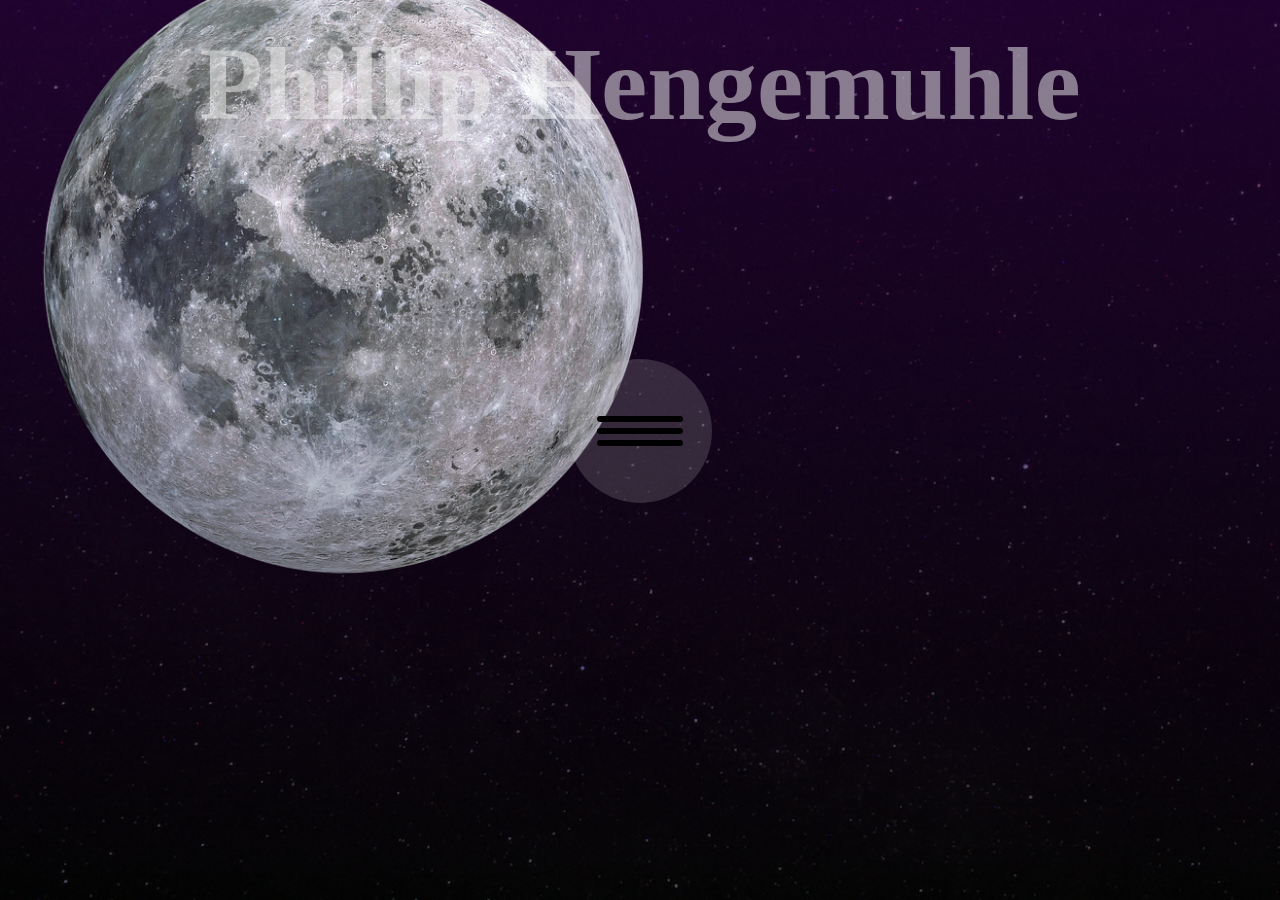
==== public/index.html @ adda9855 "added resume download" ====
<!DOCTYPE html>
<html>

<head>
    <meta charset="UTF-8">
    <meta name="viewport" content="width=device-width, initial-scale=1.0">
    <meta http-equiv="X-UA-Compatible" content="ie=edge">
    <link rel="stylesheet" href="https://stackpath.bootstrapcdn.com/bootstrap/4.1.3/css/bootstrap.css" integrity="sha384-MCw98/SFnGE8fJT3GXwEOngsV7Zt27NXFoaoApmYm81iuXoPkFOJwJ8ERdknLPMO"crossorigin="anonymous">
    <link rel='stylesheet prefetch' href='https://maxcdn.bootstrapcdn.com/font-awesome/4.2.0/css/font-awesome.min.css'>
    <link rel="stylesheet" href="./css/style.css">

    <title>Hengemuhle</title>
</head>

<body>
    <div class="name-wrapper">
        <h1 class="nameFront">Phillip Hengemuhle</h1>
    </div>

    <div class="navbar">
        <div class="menu">
            <div class="btn trigger">
                <span class="line"></span>
            </div>
            <div class="icons">
                <div class="rotater">
                    <div class="btn btn-icon">
                        <a class="fa fa-github" target="_blank" href="https://github.com/phengemuhle"></a>
                        <br>
                        <p class="tags">GitHub</p>
                    </div>
                </div>
                <div class="rotater">
                    <div class="btn btn-icon">
                        <a class="fa fa-code" aria-hidden="true" href="portfolio.html"></a>
                        <br>
                        <p class="tags">Portfolio</p>
                    </div>
                </div>
                <div class="rotater">
                    <div class="btn btn-icon">
                        <a class="fa fa-history" href="about.html"></a>
                        <br>
                        <p class="tags">About</p>
                    </div>
                </div>
                <div class="rotater">
                    <div class="btn btn-icon">
                        <a class="fa fa-file" href="resume.html"></a>
                        <br>
                        <p class="tags">Resume</p>
                    </div>
                </div>
                <div class="rotater">
                    <div class="btn btn-icon">
                        <a class="fa" target="_blank" href="https://talent.galvanize.com/students/3207"><img class="galv-logo" src="img/g-logo.png"
                                alt="nom"></a>
                        <br>
                        <p class="tags">Talent</p>
                    </div>
                </div>
                <div class="rotater">
                    <div class="btn btn-icon">
                        <a class="fa fa-linkedin" target="_blank"  href="https://www.linkedin.com/in/philliphengemuhle"></a>
                        <br>
                        <p class="tags">LinkedIn</p>
                    </div>
                </div>
            </div>
        </div>
    </div>
    <!-- MOON animation -->
    <div class="animationcont">
        <div class="circle">
            <img class="moon" src="./img/moon.png" alt="Nope">
        </div>
    </div>

    <script src='http://cdnjs.cloudflare.com/ajax/libs/jquery/2.1.3/jquery.min.js'></script>
    <script src="https://code.jquery.com/jquery-3.3.1.slim.min.js" integrity="sha384-q8i/X+965DzO0rT7abK41JStQIAqVgRVzpbzo5smXKp4YfRvH+8abtTE1Pi6jizo"
        crossorigin="anonymous"></script>
    <script src="https://stackpath.bootstrapcdn.com/bootstrap/4.1.3/js/bootstrap.min.js" integrity="sha384-ChfqqxuZUCnJSK3+MXmPNIyE6ZbWh2IMqE241rYiqJxyMiZ6OW/JmZQ5stwEULTy"
        crossorigin="anonymous"></script>
    <script src="./js/main.js"></script>
</body>

</html>
---- public/css/style.css ----
*,
*:before,
*:after {
  box-sizing: border-box;
  margin: 0;
  padding: 0;
}

body {
  font-family: "Lora";
  background: linear-gradient(rgba(45, 1, 67, 0.65), rgba(0, 0, 0, 0.65)),
    url("../img/background-stars.jpg");
  background-attachment: fixed;
  background-position: center;
  background-size: cover;
  width: 100%;
  height: 100vh;
  overflow: hidden;
  
}
#otherPage {
  overflow: auto;
}

h1,
h2,
h3,
h4,
h5,
h6 {
  font-family: "Bebas-Neue";
}

.name, .nameFront {
  position: relative;
  font-size: 6.5em;
  color: whitesmoke;
  opacity: 0.5;
  text-align: center;
  word-wrap: break-word;
}

.title {
  position: relative;
  font-size: 6em;
  color: whitesmoke;
  opacity: 0.5;
  text-align: center;
}

.navbar {
  width: 100%;
  margin: 12em auto 5em;
  position: relative;
}

.absolute-center,
.menu,
.menu .btn .fa,
.menu .btn.trigger .line {
  position: relative;
}

.menu {
  width: 9em;
  height: 9em;
  margin: 0 auto;
  transition: 0.5s;
}

.menu .btn {
  position: relative;
  margin: 0 auto;
  width: 100%;
  height: 100%;
  border-radius: 50%;
  background: rgba(255, 255, 255, 0.15);
  opacity: 0;
  z-index: -10;
  cursor: pointer;
  -webkit-transition: opacity 1s, z-index 0.3s, -webkit-transform 1s;
  transition: opacity 1s, z-index 0.3s, -webkit-transform 1s;
  transition: opacity 1s, z-index 0.3s, transform 1s;
  transition: opacity 1s, z-index 0.3s, transform 1s, -webkit-transform 1s;
  -webkit-transform: translateX(0);
  transform: translateX(0);
}

.menu .btn .fa {
  font-size: 3em;
  -webkit-transition: color 0.3s;
  transition: color 0.3s;
  color: #000;
}

.menu .btn:hover .fa {
  color: #f7901e;
}

.menu .btn.trigger {
  opacity: 1;
  z-index: 100;
  cursor: pointer;
  -webkit-transition: -webkit-transform 0.3s;
  transition: -webkit-transform 0.3s;
  transition: transform 0.3s;
  transition: transform 0.3s, -webkit-transform 0.3s;
  display: flex;
  justify-content: center;
  align-items: center;
  flex-direction: column;
}

.menu .btn.trigger:hover {
  -webkit-transform: scale(1.2);
  transform: scale(1.2);

}

.menu .btn.trigger:hover .line {
  background-color: rgba(255, 255, 255, 0.7);

}

.menu .btn.trigger:hover .line:before,
.menu .btn.trigger:hover .line:after {
  background-color: rgba(255, 255, 255, 0.7);

}

.menu .btn.trigger .line {
  width: 60%;
  height: 6px;
  background: #000;
  border-radius: 6px;
  -webkit-transition: background-color 0.3s, height 0.3s, top 0.3s;
  transition: background-color 0.3s, height 0.3s, top 0.3s;
}

.menu .btn.trigger .line:before,
.menu .btn.trigger .line:after {
  content: "";
  display: block;
  position: absolute;
  left: 0;
  width: 100%;
  height: 6px;
  background: #000;
  border-radius: 6px;
  -webkit-transition: background-color 0.3s, -webkit-transform 0.3s;
  transition: background-color 0.3s, -webkit-transform 0.3s;
  transition: background-color 0.3s, transform 0.3s;
  transition: background-color 0.3s, transform 0.3s, -webkit-transform 0.3s;
}

.menu .btn.trigger .line:before {
  top: -0.75em;
  -webkit-transform-origin: 15% 100%;
  transform-origin: 15% 100%;
}

.menu .btn.trigger .line:after {
  top: 0.75em;
  -webkit-transform-origin: 25% 30%;
  transform-origin: 25% 30%;

}

.menu .rotater {
  position: absolute;
  top: 0;
  left: 0;
  width: 100%;
  height: 100%;
  -webkit-transform-origin: 50% 50%;
  transform-origin: 50% 50%;
}

.menu.active .btn-icon {
  opacity: 1;
  z-index: 50;
}

.menu.active .trigger .line {
  height: 0px;
  top: -5%;
}

.menu.active .trigger .line:before {
  -webkit-transform: rotate(60deg);
  transform: rotate(60deg);
  width: 110%;
}

.menu.active .trigger .line:after {
  -webkit-transform: rotate(-60deg);
  transform: rotate(-60deg);
  width: 110%;
}

.rotater:nth-child(1) {
  -webkit-transform: rotate(0deg);
  transform: rotate(0deg);
}

.menu.active .rotater:nth-child(1) .btn-icon {
  -webkit-transform: translateY(-10em) rotate(0deg);
  transform: translateY(-10em) rotate(0deg);
}

.rotater:nth-child(2) {
  -webkit-transform: rotate(-60deg);
  transform: rotate(-60deg);
}

.menu.active .rotater:nth-child(2) .btn-icon {
  -webkit-transform: translateY(-10em) rotate(60deg);
  transform: translateY(-10em) rotate(60deg);
}

.rotater:nth-child(3) {
  -webkit-transform: rotate(-120deg);
  transform: rotate(-120deg);
}

.menu.active .rotater:nth-child(3) .btn-icon {
  -webkit-transform: translateY(-10em) rotate(120deg);
  transform: translateY(-10em) rotate(120deg);
}

.rotater:nth-child(4) {
  -webkit-transform: rotate(120deg);
  transform: rotate(120deg);
}

.menu.active .rotater:nth-child(4) .btn-icon {
  -webkit-transform: translateY(-10em) rotate(-120deg);
  transform: translateY(-10em) rotate(-120deg);
}

.rotater:nth-child(5) {
  -webkit-transform: rotate(60deg);
  transform: rotate(60deg);
}

.menu.active .rotater:nth-child(5) .btn-icon {
  -webkit-transform: translateY(-10em) rotate(-60deg);
  transform: translateY(-10em) rotate(-60deg);
}

.rotater:nth-child(6) {
  -webkit-transform: rotate(-180deg);
  transform: rotate(-180deg);
}

.menu.active .rotater:nth-child(6) .btn-icon {
  -webkit-transform: translateY(-10em) rotate(180deg);
  transform: translateY(-10em) rotate(180deg);
}

.animationcont {
  width: 100%;
  top: 5%;
  left: 0;
  z-index: -1;
  position: relative;
}

.circle img {
  border-radius: 50%;
  z-index: -1;
}

.circle {
  display: flex;
  animation: xAxis 200s infinite;
  z-index: -1;
  position: absolute;
  bottom: 0;
}

.moon {
  align-self: flex-end;
  height: auto;
  max-width: 700px;
  animation: yAxis 200s infinite;
}

/* BACKGROUND ANIMATION */
@keyframes xAxis {
  0% {
    animation-timing-function: ease-in;
    transform: translatex(-50em);
  }

  100% {
    transform: translatex(350em);
  }
}

@keyframes yAxis {
  0% {
    animation-timing-function: ease-in-out;
    transform: translateY(50em);
  }

  100% {
    animation-timing-function: ease-in-out;
    transform: translateY(20em);
  }
}

.tags {
  font-size: 1em;
  color: black;
  opacity: 1s;
}

.galv-logo:hover {
  height: 1em;
  filter: brightness(90%);
  /* background-color: rgba(152, 15, 173, 0.7); */

}

.galv-logo {
  height: 1em;
  filter: brightness(0%);
}

.res-pic {
  display: flex;
  justify-content: center;
}

/* small Navbar */
.dropbtn {
  background-color: black;
  color: white;
  padding: 16px;
  font-size: 16px;
  border: none;
  opacity: 0.7;
  border-radius: 50%;
}

.secondary-menu {
  position: absolute;
  right: -1em;
  top: 3.5em;
  width: 8em;
  margin-top: -2.5em;
}

.dropdown-content {
  display: none;
  position: relative;
  min-width: 1em;
  box-shadow: 0px 8px 16px 0px rgba(255, 255, 255, 0.2);
  z-index: 1;
  background-color: black;
  opacity: 0.7;
}

.dropdown-content a {
  color: white;
  padding: 12px 16px;
  text-decoration: none;
  display: block;
}

.dropdown:hover .dropdown-content {
  display: block;
  color: rgba(152, 15, 173, 0.7);
}

.dropdown:hover .dropbtn {
  background-color: black;
  opacity: 0.7;
}

.resume {
  display: flex;
  flex-direction: column;
  align-items: center;
  z-index: 1;
  margin-bottom: 2em;
  height: 100vh;
}

.top-img {
  width: 90vw;
  padding: 1em;
}

.name-wrapper {
  display: inline-block;
  width: 100%;
  margin: 1.5em 0;
}

.menu.active .rotater .btn-icon {
  display: flex;
  justify-content: center;
  align-items: center;
  flex-direction: column;
}
.summaryQuestion{
  display: flex;
  align-self: center;
  color:black;
  margin-bottom: .5em; 

}
.summary {
  color:black;
  font-size: 1em;
}
.about {
  display: flex;
  justify-content: center;
  width: 100vw;
}
.questionCont {
  align-self: center;
}
.summaryCont {
  display: flex;
  flex-direction: column;
  height: 50vh;
  width: 70vw;
  background-color: lightgray;
  overflow-Y: auto;
  box-shadow:0 0 2em blue;
  border-radius: 5%;
  padding:.7em;
}
.portfolioSummary{
  text-align: center;
  color: aliceblue;
  font-size: 2em;
}
.page {
  position: relative;
  font-size: 2em;
  color: whitesmoke;
  opacity: 0.5;
  text-align: center;

}
.downloadCont{
  display: flex;
  justify-content: center;
}
.downloadBtn:hover {
  background-color: wheat;
}
.downloadBtn{
  
  background-color: lightgray;
  border: none;
  color: white;
  padding: .2em 1em;
  cursor: pointer;
  font-size: 2em;
}
@media (max-width: 1025px) {
  .name-wrapper .name {
    display: flex;
    flex-wrap: nowrap;
    justify-content: center;
    text-align: center;
    font-size: 5em;
    margin-left: 2em;
    margin-right: 2em;
    margin-bottom: .2em;
  }
}

@media (max-width: 767px) {
  .name-wrapper .name {
    display: flex;
    flex-wrap: nowrap;
    justify-content: center;
    text-align: left;
    font-size: 3em;
    margin-left: 2em;
    margin-right: 2em;
    margin-bottom: .2em;
  }
  .name-wrapper .nameFront{
    display: flex;
    flex-wrap: nowrap;
    justify-content: center;
    text-align: left;
    font-size: 3em;
    margin-left: 2em;
    margin-right: 2em;
    margin-bottom: 2em;
  }

  .menu {
    width: 7em;
    height: 7em;
  }

  .menu .rotater {
    margin-top: -3em;
  }

  .menu .btn.trigger {
    margin-top: -6em;
    top: -43%;
  }

  .tags {
    font-size: 1.3em;
  }

  .menu .btn .fa {
    font-size: 2em;
  }

  .menu.active .rotater:nth-child(1) .btn-icon {
    -webkit-transform: translateY(-10em) rotate(0deg);
    transform: translateY(-8em) rotate(0deg);
  }

  .menu.active .rotater:nth-child(2) .btn-icon {
    -webkit-transform: translateY(-10em) rotate(60deg);
    transform: translateY(-8em) rotate(60deg);
  }

  .menu.active .rotater:nth-child(3) .btn-icon {
    -webkit-transform: translateY(-10em) rotate(120deg);
    transform: translateY(-8em) rotate(120deg);
  }

  .menu.active .rotater:nth-child(4) .btn-icon {
    -webkit-transform: translateY(-10em) rotate(-120deg);
    transform: translateY(-8em) rotate(-120deg);
  }

  .menu.active .rotater:nth-child(5) .btn-icon {
    -webkit-transform: translateY(-10em) rotate(-60deg);
    transform: translateY(-8em) rotate(-60deg);
  }

  .menu.active .rotater:nth-child(6) .btn-icon {
    -webkit-transform: translateY(-10em) rotate(180deg);
    transform: translateY(-8em) rotate(180deg);
  }
}

@media (max-width: 320px) {
  .name-wrapper .name {
    font-size: 2em;
    /* margin-top: -2em; */
  }

  .menu .btn.trigger {
    margin-top: -6em;
    top: 0;
  }

  .menu {
    display: flex;
    justify-content: center;
    align-content: center;
    width: 10em;
    height: 10em;
  }

  .tags {
    font-size: 0.2em;
  }

  .menu .btn .fa {
    font-size: 0.5em;
  }

  .menu .btn .fa {
    font-size: 1em;
  }

  .menu .btn {
    width: 50%;
    height: 50%;
  }

  .menu .rotater {
    margin-top: -3em;
    top: -55%;
  }

  .menu.active .rotater:nth-child(1) .btn-icon {
    -webkit-transform: translateY(-4em) rotate(0deg);
    transform: translateY(-3.1em) rotate(0deg);
  }

  .menu.active .rotater:nth-child(2) .btn-icon {
    -webkit-transform: translateY(-4em) rotate(60deg);
    transform: translateY(-3.1em) rotate(60deg);
  }

  .menu.active .rotater:nth-child(3) .btn-icon {
    -webkit-transform: translateY(-4em) rotate(120deg);
    transform: translateY(-3.1em) rotate(120deg);
  }

  .menu.active .rotater:nth-child(4) .btn-icon {
    -webkit-transform: translateY(-4em) rotate(-120deg);
    transform: translateY(-3.1em) rotate(-120deg);
  }

  .menu.active .rotater:nth-child(5) .btn-icon {
    -webkit-transform: translateY(-4em) rotate(-60deg);
    transform: translateY(-3.1em) rotate(-60deg);
  }

  .menu.active .rotater:nth-child(6) .btn-icon {
    -webkit-transform: translateY(-4em) rotate(180deg);
    transform: translateY(-3.1em) rotate(180deg);
  }
}
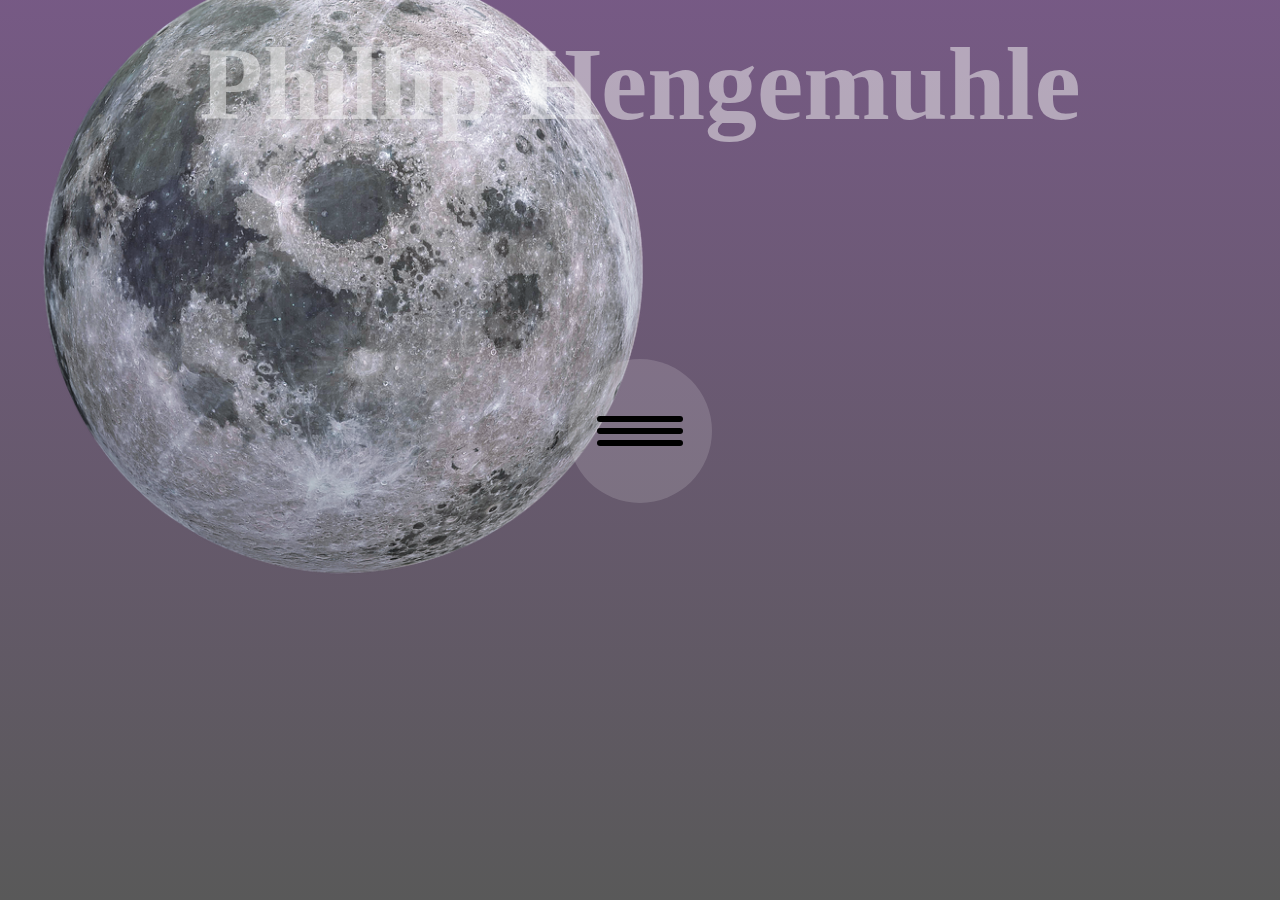
==== commit 692f7735: "fixed some animations and responsive bugs" ====
--- a/public/index.html
+++ b/public/index.html
@@ -5,7 +5,7 @@
     <meta charset="UTF-8">
     <meta name="viewport" content="width=device-width, initial-scale=1.0">
     <meta http-equiv="X-UA-Compatible" content="ie=edge">
-    <link rel="stylesheet" href="https://stackpath.bootstrapcdn.com/bootstrap/4.1.3/css/bootstrap.css" integrity="sha384-MCw98/SFnGE8fJT3GXwEOngsV7Zt27NXFoaoApmYm81iuXoPkFOJwJ8ERdknLPMO"crossorigin="anonymous">
+    <link rel="stylesheet" href="https://stackpath.bootstrapcdn.com/bootstrap/4.1.3/css/bootstrap.min.css" integrity="sha384-MCw98/SFnGE8fJT3GXwEOngsV7Zt27NXFoaoApmYm81iuXoPkFOJwJ8ERdknLPMO" crossorigin="anonymous">
     <link rel='stylesheet prefetch' href='https://maxcdn.bootstrapcdn.com/font-awesome/4.2.0/css/font-awesome.min.css'>
     <link rel="stylesheet" href="./css/style.css">
 
@@ -75,8 +75,6 @@
             <img class="moon" src="./img/moon.png" alt="Nope">
         </div>
     </div>
-
-    <script src='http://cdnjs.cloudflare.com/ajax/libs/jquery/2.1.3/jquery.min.js'></script>
     <script src="https://code.jquery.com/jquery-3.3.1.slim.min.js" integrity="sha384-q8i/X+965DzO0rT7abK41JStQIAqVgRVzpbzo5smXKp4YfRvH+8abtTE1Pi6jizo"
         crossorigin="anonymous"></script>
     <script src="https://stackpath.bootstrapcdn.com/bootstrap/4.1.3/js/bootstrap.min.js" integrity="sha384-ChfqqxuZUCnJSK3+MXmPNIyE6ZbWh2IMqE241rYiqJxyMiZ6OW/JmZQ5stwEULTy"
--- a/public/css/style.css
+++ b/public/css/style.css
@@ -9,7 +9,7 @@
 body {
   font-family: "Lora";
   background: linear-gradient(rgba(45, 1, 67, 0.65), rgba(0, 0, 0, 0.65)),
-    url("../img/background-stars.jpg");
+    url("../img/galaxy.jpg");
   background-attachment: fixed;
   background-position: center;
   background-size: cover;
@@ -90,11 +90,13 @@
   font-size: 3em;
   -webkit-transition: color 0.3s;
   transition: color 0.3s;
-  color: #000;
+  color: #f7901e;
+  opacity: .30;
 }
 
 .menu .btn:hover .fa {
   color: #f7901e;
+  opacity: 1;
 }
 
 .menu .btn.trigger {
@@ -312,20 +314,20 @@
 
 .tags {
   font-size: 1em;
-  color: black;
-  opacity: 1s;
+  color:rgb(204, 202, 204);
+  opacity: .8;
 }
 
 .galv-logo:hover {
   height: 1em;
-  filter: brightness(90%);
+  filter: brightness(100%);
   /* background-color: rgba(152, 15, 173, 0.7); */
 
 }
 
 .galv-logo {
   height: 1em;
-  filter: brightness(0%);
+  filter: brightness(80%);
 }
 
 .res-pic {
@@ -439,6 +441,7 @@
   text-align: center;
   color: aliceblue;
   font-size: 2em;
+  margin: 1em;
 }
 .page {
   position: relative;
@@ -456,7 +459,6 @@
   background-color: wheat;
 }
 .downloadBtn{
-  
   background-color: lightgray;
   border: none;
   color: white;
@@ -496,7 +498,9 @@
     font-size: 3em;
     margin-left: 2em;
     margin-right: 2em;
-    margin-bottom: 2em;
+  }
+  .name-wraper {
+    margin-bottom: -2em;
   }
 
   .menu {
@@ -507,18 +511,21 @@
   .menu .rotater {
     margin-top: -3em;
   }
-
+  
   .menu .btn.trigger {
-    margin-top: -6em;
     top: -43%;
   }
-
+  
   .tags {
-    font-size: 1.3em;
-  }
-
+    font-size: 1.5em;
+    position: relative;
+
+  }
+  
   .menu .btn .fa {
-    font-size: 2em;
+    font-size: 2.6em;
+    top: .7em;
+
   }
 
   .menu.active .rotater:nth-child(1) .btn-icon {
@@ -552,15 +559,14 @@
   }
 }
 
-@media (max-width: 320px) {
+@media (max-width: 321px) {
   .name-wrapper .name {
     font-size: 2em;
-    /* margin-top: -2em; */
+    margin-top: -2em;
   }
 
   .menu .btn.trigger {
-    margin-top: -6em;
-    top: 0;
+    top: -6em;
   }
 
   .menu {
